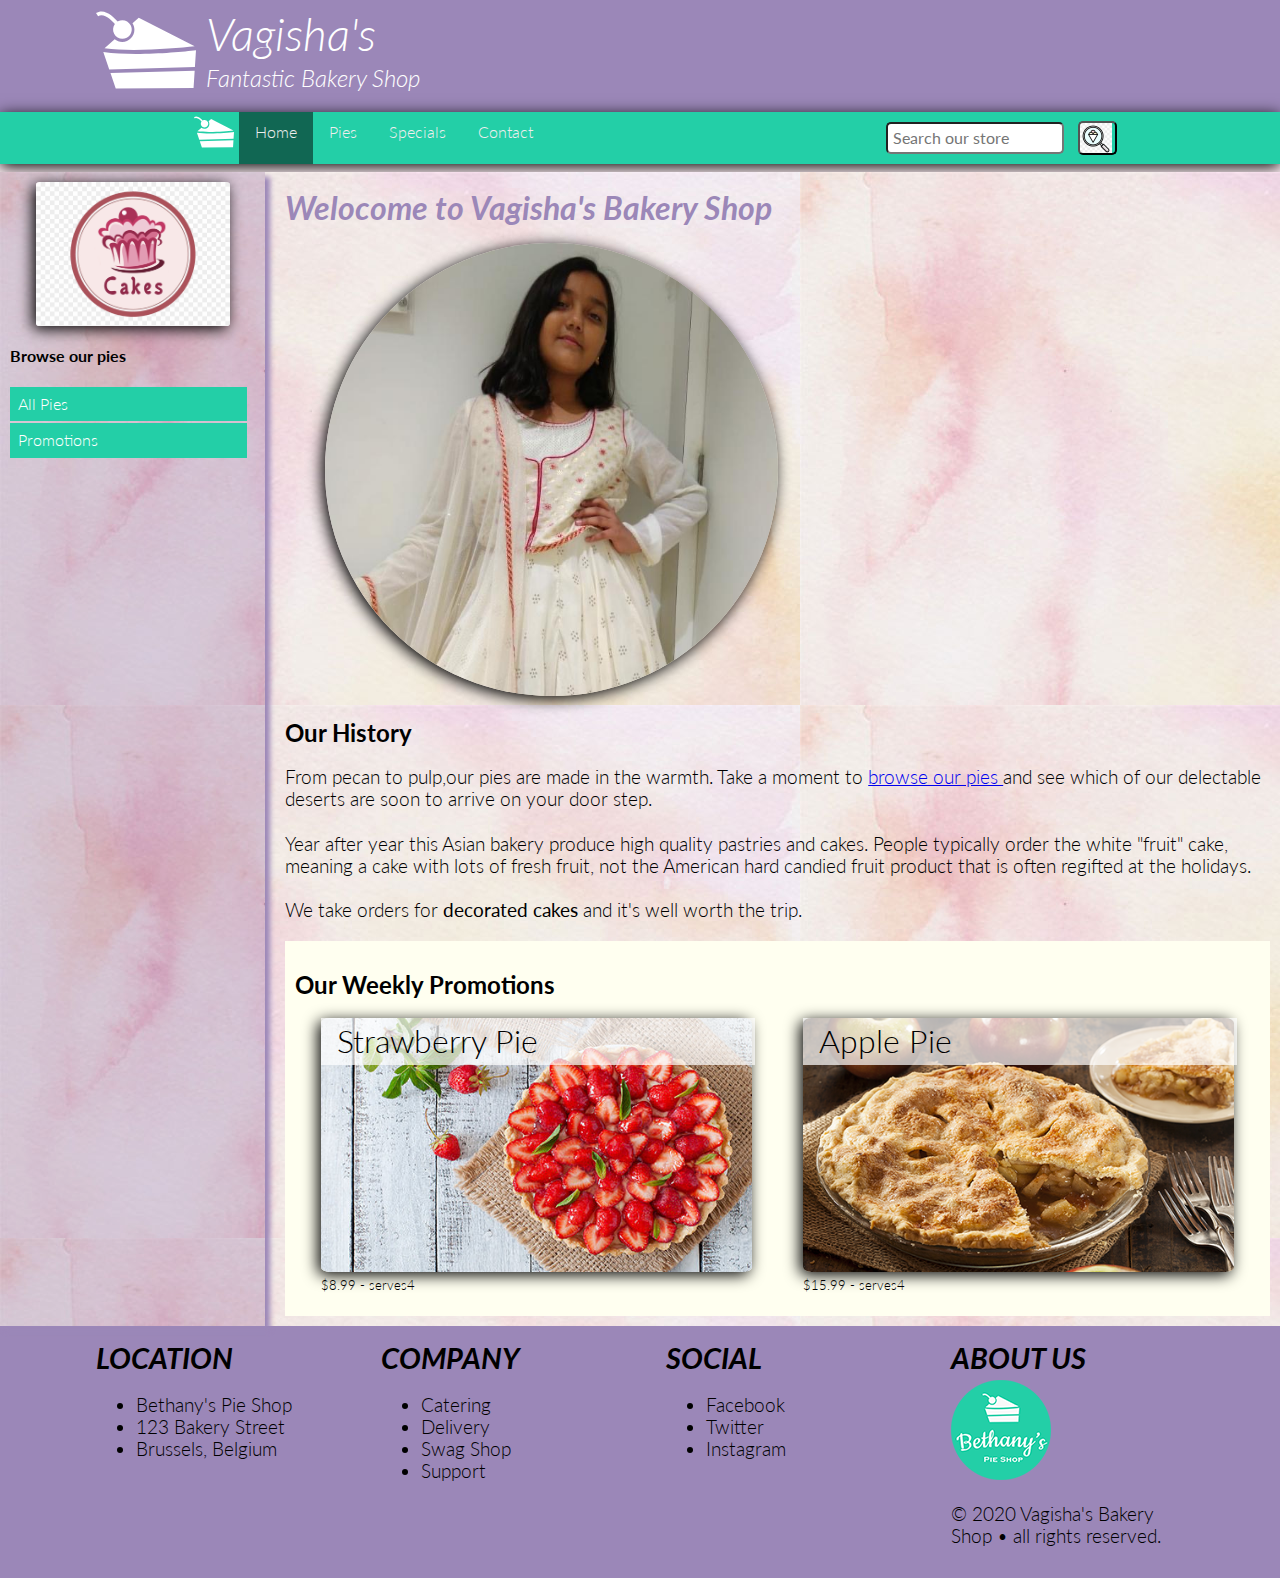
==== index.html @ 4b9bacba "Adding HTML Javascript CSS files" ====
<!DOCTYPE html>
<html lang="en">

<head>
    <meta charset="UTF-8">
    <meta name="viewport" content="width=device-width, initial-scale=1.0">
    <meta name="author" content="Vagisha's Bakery Shop">
    <meta name="description" content="store front for Vagisha's Bakery Shop">


    <link rel="stylesheet" href="css/normalize.css">
    <link rel="stylesheet" href="css/small.css">
    <link rel="stylesheet" href="css/medium.css">
    <link rel="stylesheet" href="css/large.css">

    <link rel="icon" type="/imgage/png" href="images/cake-logo.png">
    <link href="https://fonts.googleapis.com/css2?family=Lato:ital,wght@0,300;0,700;1,300&display=swap" rel="stylesheet">

    <title>Home | Vagisha's Bakery Shop</title>

    <style>
        #promos {
            margin-top: 20px;
            padding: 10px;
            background-color: ivory;
        }
    </style>
</head>

<body>
    <header>
        <div class="row limited">
            <section class="column small-12">
                <img src="/images/logo.svg" alt="Cake logo">
                <h1>Vagisha's</h1>
                <h2>Fantastic Bakery Shop</h2>
            </section>
        </div>
    </header>
    <nav>
        <div>
            <button id="hamburgerBtn">&#9776;</button>
            <ul id="primaryNav">
                <li style="flex-grow:1;"></li>
                <li><img src="images/logo.svg" width="50" height="40"> </li>
                <li class="active"><a href="index.html">Home</a></li>
                <li><a href="Pies.html">Pies</a></li>
                <li><a href="specials.html">Specials</a></li>
                <!-- <li><a href="https://www.openstreetmap.org/#map=18/47.676389199999996/-122.1252444" target="_blank">Maps</a></li> -->
                <!-- <li><a href="#" onclick="drawMap();">GoogleMap</a></li> -->
                <li><a href="map.html">Contact</a></li>
                <li style="flex-grow:2;"></li>
                <li style="text-align: center;">
                    <form class="search" action="Pies.html" enctype="application/x-www-form-urlencoded" method="GET">
                        <input type="search" class="searchbox" placeholder="Search our store" />
                        <input type="submit" class="searchbtn" value=" " />

                    </form>
                </li>

                <!-- <li>
                    <form action="Pies.html" enctype="application/x-www-form-urlencoded" method="GET">
                    <input type="search" class="searchbox" placeholder="Search our store" />
                    <button type="submit">Search</button>
                </li> -->
                <li style="flex-grow:1;"></li>
            </ul>
        </div>
    </nav>

    <main>
        <aside id="leftmenu">
            <div>
                <section class="row limited column small-3">
                    <img src="images/181-1813320_free-logo-maker-cake-logo-template-kue-vector.png" alt="Logo">
                </section>
                <!-- <img src="/Html5javascript/images/Test.svg" width="10" height="20" alt="Logo"> -->
                <!-- <figcaption style="color:#b293c0; font-weight:600;">Vagisha's Cake shop</figcaption>-->

                <section>
                    <h4>Browse our pies</h4>
                    <ul>
                        <li>
                            <a href="Pies.html">
                                <div>All Pies</div>
                                <span>8</span>
                            </a>
                        </li>
                        <li><a href="#promos">Promotions</a></li>
                    </ul>

                    <!-- <p>Data download is in progress, please wait patiently:</p>
                    <progress value="2" max="5"></progress> <br>
                    <progress max="5"></progress> -->


                    <!-- <section class="progressbar">
                        <p Our goal is to have 1000 users:</p>
                            <span>0</span>
                            <progress value="50" max="500"></progress>
                            <span>500</span>
                            <p>Curret Users: 50</p>
                    </section> -->
                </section>
            </div>

        </aside>
        <article>
            <section>
                <h1>Welocome to Vagisha's Bakery Shop</h1>
                <figure>
                    <img src="/images/logo.JPG" class="banner" alt="vagisha">
                </figure>
            </section>

            <section class="sub-title">
                <h2>Our History</h2>
                <p>From pecan to pulp,our pies are made in the warmth. Take a moment to <a href="/Pies.html">browse our pies </a> and see which of our delectable deserts are soon to arrive on your door step. <br> <br>Year after year this Asian bakery produce
                    high quality pastries and cakes. People typically order the white "fruit" cake, meaning a cake with lots of fresh fruit, not the American hard candied fruit product that is often regifted at the holidays.

                    <br><br>We take orders for
                    <strong>decorated cakes </strong> and it's well worth the trip.</p>
                </p>
            </section>
            <div id="promos">
                <h2>Our Weekly Promotions</h2>
                <div class="row limited">
                    <section class="column small-12 medium-6 labeled">
                        <h6>Strawberry Pie</h6>
                        <img src="images/products/pie-strawberry.jpg" alt="weekly promos" />
                        <figcaption><small>$8.99 - serves4</small></figcaption>
                    </section>
                    <section class="column small-12 medium-6 labeled">
                        <h6>Apple Pie</h6>
                        <img src="images/products/pie-apple.jpg" alt="weekly promos" />
                        <figcaption><small>$15.99 - serves4</small></figcaption>
                    </section>
                </div>
            </div>
        </article>

    </main>
    <footer>
        <div class="row limited">
            <section class="column small-12 medium-6 large-3">
                <h2>Location</h2>
                <ul>
                    <li>Bethany's Pie Shop</li>
                    <li>123 Bakery Street</li>
                    <li>Brussels, Belgium</li>
                </ul>
            </section>
            <section class="column small-12 medium-6 large-3">
                <h2>Company</h2>
                <ul>
                    <li>Catering</li>
                    <li>Delivery</li>
                    <li>Swag Shop</li>
                    <li>Support</li>
                </ul>
            </section>
            <section class="column small-12 medium-6 large-3">
                <h2>Social</h2>
                <ul>
                    <li>Facebook</li>
                    <li>Twitter</li>
                    <li>Instagram</li>
                </ul>
            </section>
            <section class="column small-12 medium-6 large-3">
                <h2>About Us</h2>
                <img src="images/logo2.png" alt="logo">
                <p>&copy; 2020 Vagisha's Bakery Shop &bull; all rights reserved.</p>
            </section>
        </div>
        <!-- end row -->

    </footer>
</body>
<script src="js/menuToggle.js"></script>
<script>
    function drawMap() {
        window.navigator.geolocation.getCurrentPosition(function(pos) {
            window.location.href = `https://google.com/maps?q=${pos.coords.latitude},${pos.coords.longitude}`;

        })
    }
</script>

</html>
---- css/small.css ----
html {
    -webkit-text-size-adjust: 100%;
    -ms-text-size-adjust: 100%;
}

* {
    -moz-box-sizing: border-box;
    -webkit-box-sizing: border-box;
    box-sizing: border-box;
}

body {
    font-family: 'Lato', sans-serif;
    font-size: 16px;
    font-weight: 300;
    background-color: lavenderblush
}


/* grid rules */

.row {
    display: flex;
    flex-wrap: wrap;
}

.column {
    padding: 0 2vw;
    margin: 0 0 0.75rem 0;
}

.small-12 {
    flex-basis: 100%;
}

.small-6 {
    flex-basis: 50%;
}

.limited {
    max-width: 1140px;
    margin: auto;
}


/* header rules*/

header {
    background-color: #9b87b8;
    box-shadow: 0 3px;
}

header img {
    float: left;
    height: 85px;
    padding-right: 10px;
}

header h1,
header h2 {
    margin: 0;
    color: white;
    font-weight: 300;
    font-style: italic;
}

header h1 {
    padding: .5rem 0 0 0;
    font-size: 1.95rem;
}

header h2 {
    padding: .2rem 0 0 0;
    font-size: 1.05rem;
}


/* nav rules */

button#hamburgerBtn {
    background: none;
    border: none;
    color: #fff;
    font-size: 2.4rem;
    cursor: pointer;
    padding: 0 30px 0 2vw;
}

nav {
    background-color: #23cfa7;
    box-shadow: 0 3px 15px;
}

nav ul {
    margin: 0;
    padding: 0;
    display: flex;
}

nav li {
    list-style-type: none;
}

nav a {
    display: block;
    padding: 1rem;
    color: #eee;
    text-align: center;
    text-decoration: none;
}

nav li.active {
    background-color: rgba(0, 0, 0, 0.5);
}

nav a:hover {
    background-color: rgba(0, 0, 0, .25);
}

nav ul.open {
    display: block;
}

nav ul {
    display: none;
}

nav input {
    border-radius: 5px;
}

.searchbtn {
    font-weight: 500;
    background: url('/images/favicon-32x32.png') top left no-repeat;
    height: 34px;
    padding-left: 25px;
}


/* main rules */

main {
    margin: auto;
    margin-top: 8px;
    padding: auto;
    display: flex;
    flex-direction: row;
    justify-content: center;
    flex-wrap: wrap;
    background-image: url(/images/background-2.jpg);
    min-height: 100vh;
}

main img {
    width: 100%;
    height: auto;
    box-shadow: -3px 3px 15px;
    border-radius: 2%;
}

main h1,
main h3 {
    color: #9b87b8;
    font-style: italic;
    margin: .5rem 0 .1rem 0;
}

main h1 {
    font-size: 2rem;
}

main h3 {
    font-size: 1.2rem;
}

main p {
    font-size: 1.2rem;
    margin: 0 0 .3rem 0;
}

.labeled {
    position: relative;
}

.labeled h6 {
    position: absolute;
    background-color: rgba(255, 255, 255, 0.7);
    margin: 0;
    width: 100%;
    padding: .3rem 1rem;
}

.labeled h6 {
    font-size: 2rem;
    font-weight: 300;
}

article {
    margin-left: auto;
    margin-left: 10px;
    padding: 10px;
    width: 80%;
}


/* Aside */

aside ul {
    list-style-type: none;
    margin: 0;
    padding: 0;
    overflow: hidden;
}

aside ul li {
    padding: 8px;
    margin-bottom: 2px;
    margin-right: 8px;
    background-color: #23cfa7;
    color: #fff;
}

aside ul li a {
    text-decoration: none;
    color: inherit;
    display: flex;
    justify-content: space-between;
}

.banner {
    border-radius: 50%;
    width: 100%;
}

aside ul li span {
    opacity: 0;
    padding-right: 30%;
}

aside ul li:hover {
    background-color: #9b87b8;
    transition-duration: 0.5s;
}

aside ul li:hover span {
    opacity: 1;
    transition: padding 2s 0s linear;
    padding: 0;
}

#leftmenu {
    background-color: rgba(99, 52, 131, 0.2);
    padding: 10px;
    width: 270px;
    box-shadow: 5px 5px 5px #9b87b8;
}


/* input form rule */

.input-group {
    margin-bottom: 20px;
    display: flex;
    flex-direction: column;
}

.input-group input,
.input-group textarea,
.input-group select {
    padding: 10px;
    border: solid 1px #999;
    border-radius: 2px;
    width: 90%;
}

input[type="radio"] {
    margin-bottom: 20px;
}

input[type="reset"] {
    background: transparent;
    border: 0;
    text-decoration: underline;
    cursor: pointer;
}

.Button {
    padding: 10px;
    border: solid 1px #ff9100;
    border-radius: 3px;
    background-color: #ff9100;
    float: right;
}


/* Other special rules */

#progressbar {
    width: 20px;
}

#shoppingCart,
.Shoppie {
    border: 1px solid #9b87b8;
    box-shadow: -5px 5px 5px #9b87b8;
    padding: .25em;
    margin-bottom: 5px;
}

.delete {
    background-color: thistle;
    border-radius: 5px;
    box-shadow: 2px;
    margin-top: 5px;
    margin-left: 70px;
}

.container {
    position: relative;
    width: 100%;
    height: 0;
    overflow: hidden;
    padding-bottom: 56.25%;
}

.map {
    width: 90%;
    background-color: beige;
    border-radius: 5px;
    box-shadow: 10px 10px mediumaquamarine;
    margin: 1em;
}

.responsive-iframe {
    position: absolute;
    top: 0;
    left: 0;
    bottom: 0;
    right: 0;
    width: 100%;
    height: 100%;
}

progress::-webkit-progress-bar {
    height: 11px;
    width: 150px;
    margin: 0 auto;
    background-color: #CCC;
    border-radius: 15px;
    box-shadow: 0px 0px 6px #777 inset;
}

.alert {
    background-color: red;
    color: white;
    margin: 1em 0;
    font-size: 1.5em;
}

.searchbox {
    padding: 5px;
    margin: 10px 10px;
    width: 178px;
}

table {
    margin: 10px auto;
    line-height: 1em;
    box-shadow: #d4e4e1 5px 5px;
}

table tr th {
    background-color: #23cfa7;
    padding: 10px;
}

table tr td {
    background-color: #9b87b8;
    text-overflow: ellipsis;
    overflow: hidden;
    white-space: nowrap;
    max-width: 100px;
    padding: 5px;
}

.collapsed {
    cursor: pointer;
}

.expand {
    max-width: 100px;
    white-space: normal;
    overflow: visible;
    cursor: pointer;
}


/* footer rules */

footer {
    background-color: #9b87b8;
    font-size: 1.2rem;
}

footer h2 {
    font-style: italic;
    text-transform: uppercase;
    margin: 1rem 0 .3rem 0;
}
---- css/medium.css ----
@media only screen and (min-width:734px) {
    /* header rules */
    header h1 {
        font-size: 2.85rem;
    }
    header h2 {
        font-size: 1.5rem;
    }
    header img {
        height: 100px;
    }
    /* grid rules */
    .medium-6 {
        flex-basis: 50%;
    }
    .medium-4 {
        width: 33.3333%;
    }
    /* navigation rules */
    nav button {
        display: none;
    }
    nav ul {
        display: flex;
    }
    main {
        flex-wrap: nowrap;
        max-width: 90%;
    }
    .labeled h6 {
        width: 90%;
    }
    .collapsed {
        white-space: normal;
        width: 100%;
    }
}
---- css/large.css ----
@media only screen and (min-width:1028px) {
    .large-3 {
        flex-basis: 25%;
    }
    nav ul {
        margin-left: 2vw;
    }
    nav li {
        width: auto;
    }
    nav a {
        padding: .7rem 1rem;
    }
    main {
        max-width: 1400px;
        justify-content: center;
    }
    .banner {
        width: 50%;
    }
}
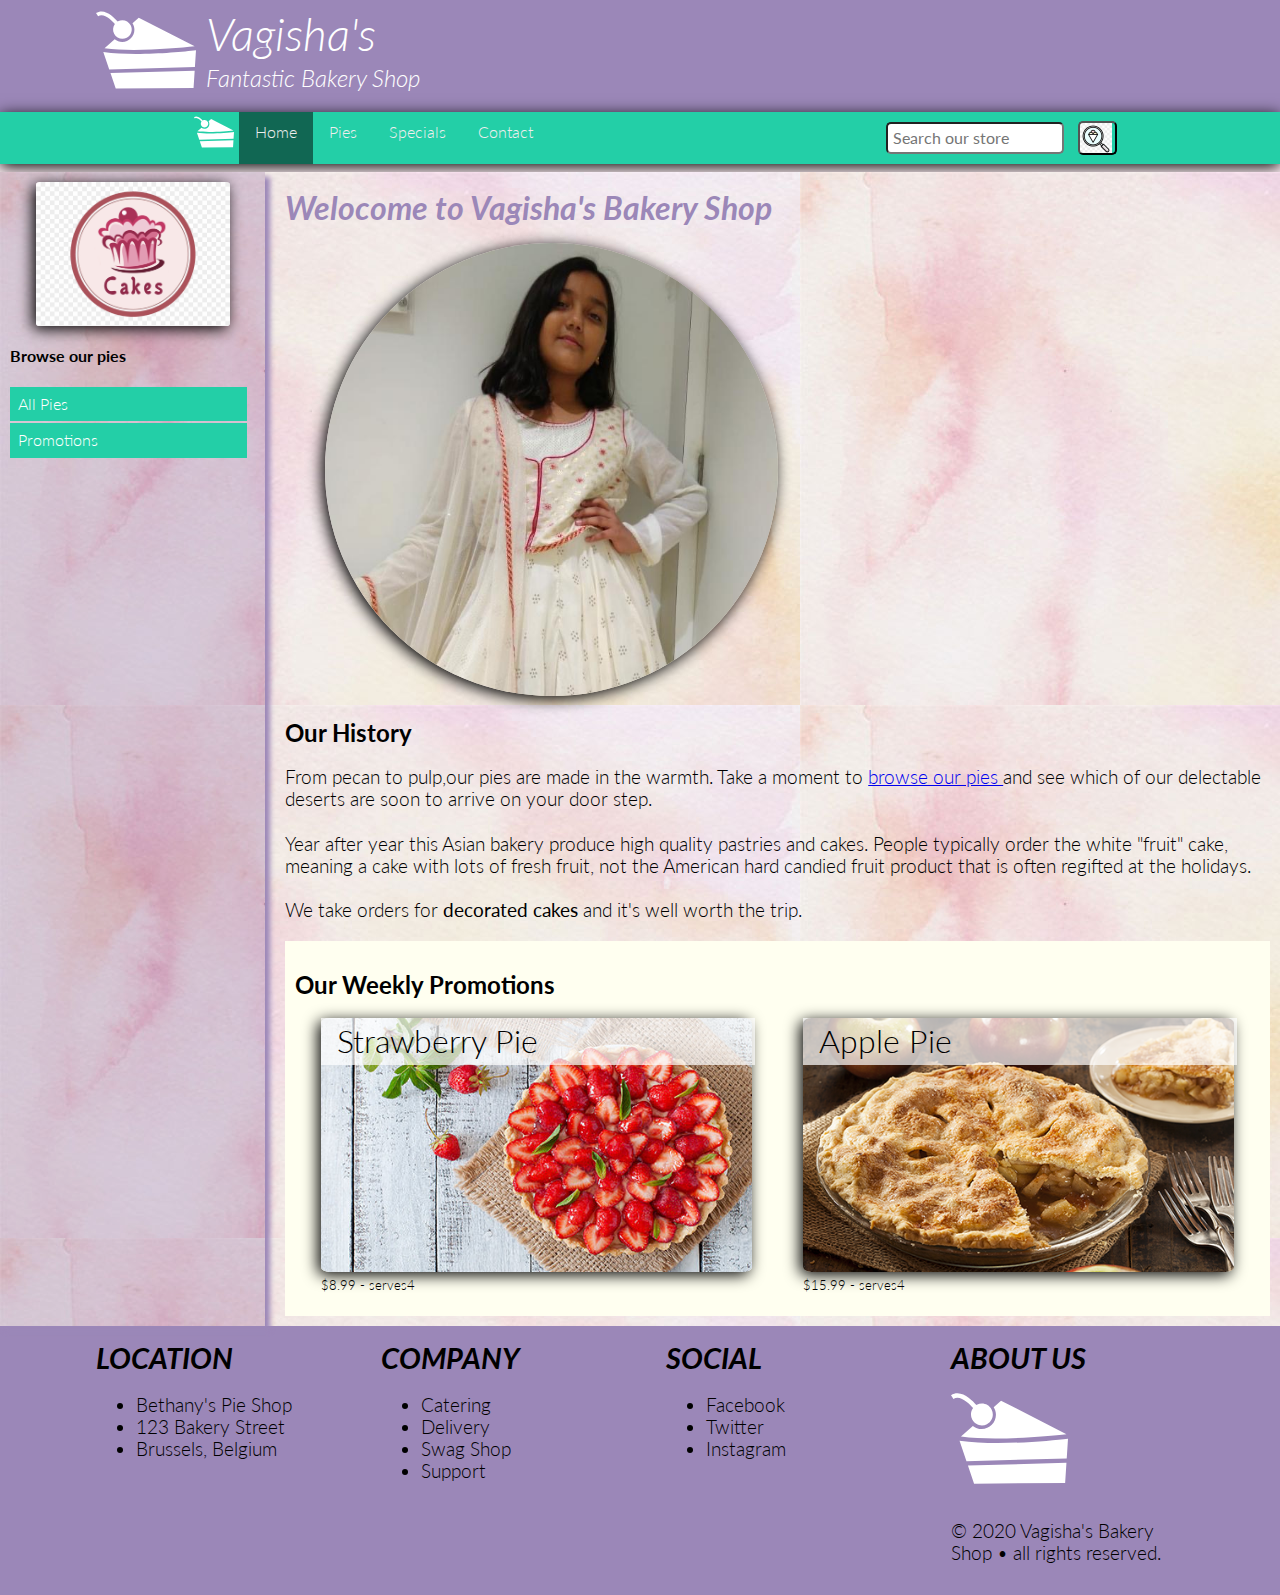
==== commit 7424b7c5: "updated images link" ====
--- a/index.html
+++ b/index.html
@@ -13,7 +13,7 @@
     <link rel="stylesheet" href="css/medium.css">
     <link rel="stylesheet" href="css/large.css">
 
-    <link rel="icon" type="/imgage/png" href="images/cake-logo.png">
+    <link rel="icon" type="/imgage/png" href="images/logo.svg">
     <link href="https://fonts.googleapis.com/css2?family=Lato:ital,wght@0,300;0,700;1,300&display=swap" rel="stylesheet">
 
     <title>Home | Vagisha's Bakery Shop</title>
@@ -46,8 +46,6 @@
                 <li class="active"><a href="index.html">Home</a></li>
                 <li><a href="Pies.html">Pies</a></li>
                 <li><a href="specials.html">Specials</a></li>
-                <!-- <li><a href="https://www.openstreetmap.org/#map=18/47.676389199999996/-122.1252444" target="_blank">Maps</a></li> -->
-                <!-- <li><a href="#" onclick="drawMap();">GoogleMap</a></li> -->
                 <li><a href="map.html">Contact</a></li>
                 <li style="flex-grow:2;"></li>
                 <li style="text-align: center;">
@@ -58,11 +56,7 @@
                     </form>
                 </li>
 
-                <!-- <li>
-                    <form action="Pies.html" enctype="application/x-www-form-urlencoded" method="GET">
-                    <input type="search" class="searchbox" placeholder="Search our store" />
-                    <button type="submit">Search</button>
-                </li> -->
+
                 <li style="flex-grow:1;"></li>
             </ul>
         </div>
@@ -88,19 +82,6 @@
                         </li>
                         <li><a href="#promos">Promotions</a></li>
                     </ul>
-
-                    <!-- <p>Data download is in progress, please wait patiently:</p>
-                    <progress value="2" max="5"></progress> <br>
-                    <progress max="5"></progress> -->
-
-
-                    <!-- <section class="progressbar">
-                        <p Our goal is to have 1000 users:</p>
-                            <span>0</span>
-                            <progress value="50" max="500"></progress>
-                            <span>500</span>
-                            <p>Curret Users: 50</p>
-                    </section> -->
                 </section>
             </div>
 
@@ -109,7 +90,7 @@
             <section>
                 <h1>Welocome to Vagisha's Bakery Shop</h1>
                 <figure>
-                    <img src="/images/logo.JPG" class="banner" alt="vagisha">
+                    <img src="images/logo.JPG" class="banner" alt="vagisha">
                 </figure>
             </section>
 
@@ -169,7 +150,7 @@
             </section>
             <section class="column small-12 medium-6 large-3">
                 <h2>About Us</h2>
-                <img src="images/logo2.png" alt="logo">
+                <img width="50%" src="images/logo.svg" alt="logo">
                 <p>&copy; 2020 Vagisha's Bakery Shop &bull; all rights reserved.</p>
             </section>
         </div>
@@ -178,13 +159,5 @@
     </footer>
 </body>
 <script src="js/menuToggle.js"></script>
-<script>
-    function drawMap() {
-        window.navigator.geolocation.getCurrentPosition(function(pos) {
-            window.location.href = `https://google.com/maps?q=${pos.coords.latitude},${pos.coords.longitude}`;
-
-        })
-    }
-</script>
 
 </html>